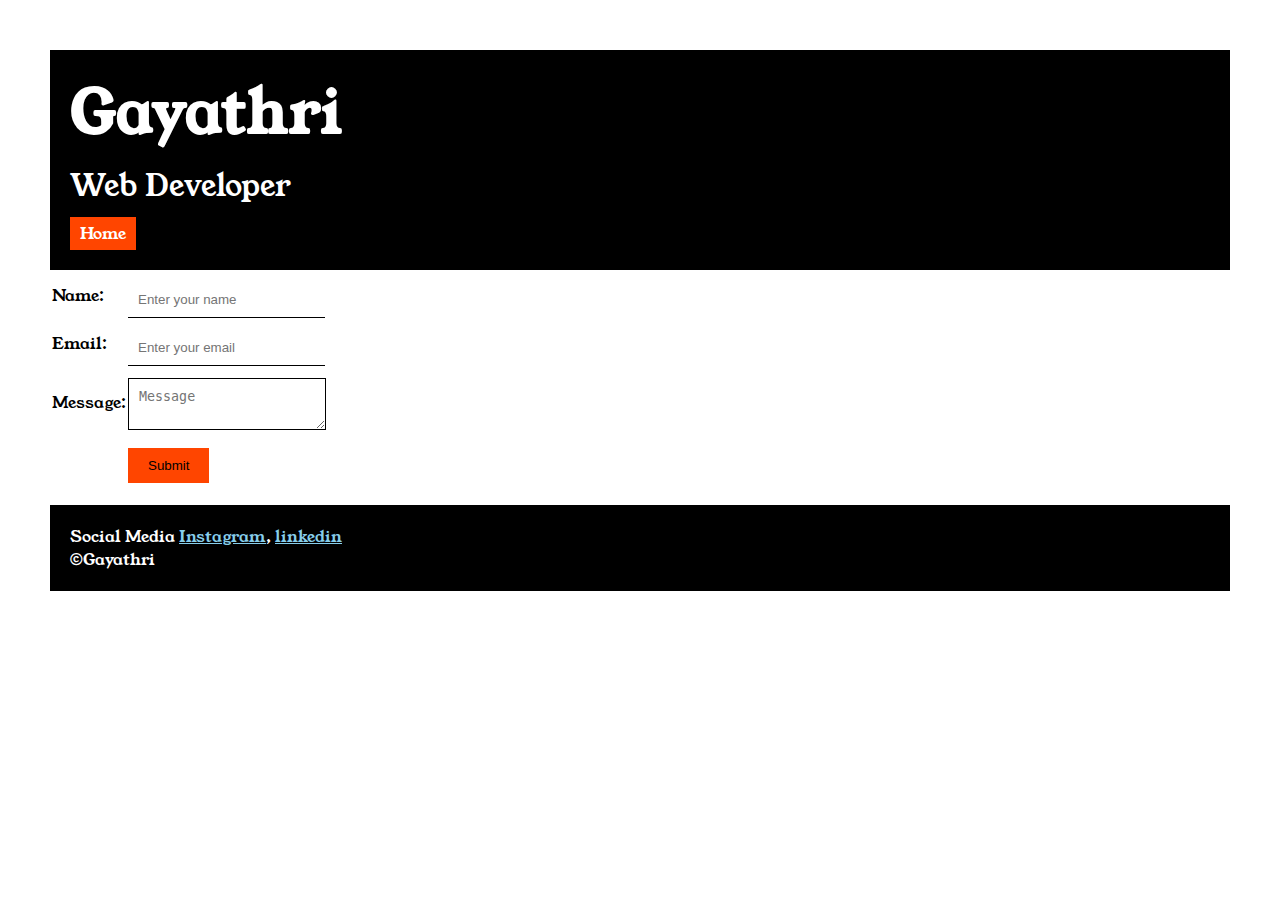
==== contact.html @ 6382bc0c "Add files via upload" ====
<!DOCTYPE html>
<html>

<head>
    <title>Gayathri</title>
    <link rel="preconnect" href="https://fonts.googleapis.com">
    <link rel="preconnect" href="https://fonts.gstatic.com" crossorigin>
    <link href="https://fonts.googleapis.com/css2?family=Young+Serif&display=swap" rel="stylesheet">
    <link rel="stylesheet" href="style.css">
</head>

<body>
    <div class="container">

        <div class="section-one">
            <h1 class="section-one__name">Gayathri</h1>
            <p class="section-one__role">Web Developer</p>
            <a class="section-one__contact" href="file:///C:/Users/ELCOT/Desktop/portfolio/index.html">Home</a>
        </div>
</body>

</html>
<table>
    <div class="contact-from">
        <form>
            <tr>
                <td>Name:</td>
                <td><input placeholder="Enter your name" class="contact-form__input" </td>
            </tr>
            <tr>
                <td>Email:</td>
                <td><input placeholder="Enter your email" class="contact-form__input" </td>
            </tr>
            <tr>
                <td>Message:</td>
                <td>
                    <textarea placeholder="Message" class="contact-form__textarea"></textarea>
                </td>
            </tr>
            <tr>
                <td></td>
                <td><input type="submit" class="contact-form__submit"></td>
            </tr>
</table>
</form>
<div class="section-five">
    <p class="section-five__title">Social Media
        <a href="https://www.instagram.com/gayathri_janagiraman/">Instagram</a>,
        <a href="https://www.linkedin.com/in/gayathri-janagiraman7/">linkedin</a>
    </p>
    <p>&copy;Gayathri</p>
</div>
</div>
---- style.css ----
*{
   padding: 0;
   margin: 0;
}
body{
   font-family: "Young Serif", serif;
}
.container{
    padding:50px;
 } 
.section-one{
   background-color: black;
   color: white;
   padding:20px;
}
.section-one__name{
   font-size: 60px;
}
.section-one__role{
   font-size: 30px;
   margin-top: 10px;
}
.section-one__contact{
   background-color: orangered;
   color: white;
   text-decoration: none;
   padding-left: 10px;
   padding-right: 10px;
   padding-top: 5px;
   padding-bottom: 5px;
   margin-top: 10px;
   display: inline-block;
}

.section-two, .section-three,.section-four,.section-five{
    margin-top: 20px;
           
}
.section-two__desc,.section-three__desc,.section-four__desc,.section-five__desc{
    margin-top: 10px;
}
.section-three{
    background-color: #6462FD;
    padding: 20px;
    border-radius: 10px;
    margin-top: 20px;
    display: inline-block;
    height: 200px;
    vertical-align: top;
}
li{
    list-style: none;
}
.section-four{
    background-color: orangered;
    padding: 20px;
    border-radius: 10px;
    margin-top: 20px;
    display: inline-block;
    height: 200px;

}
.section-five{
    background-color: black;
    color: white;
    margin-top: 20px;
    padding: 20px;
}
.section-five__title a{
    color:skyblue;
}
.section-three li,.section-four li{
    list-style: none;
}
.contact-form{
    margin-top: 20px;
}
.contact-form__input{
    padding:10px;
    border:none;
    border-bottom:solid black 1px;

}
.contact-form__input,.contact-form__textarea,.contact-form__submit{
    margin-top: 10px;

}
.contact-form__textarea{
    border:none;
    padding:10px;
    border:solid black 1px;
}
.contact-form__submit{
    padding-top: 10px;
    padding-bottom: 10px;
    padding-left: 20px;
    padding-right: 20px;
    background-color: orangered;
    color: black;
    border: none;
}
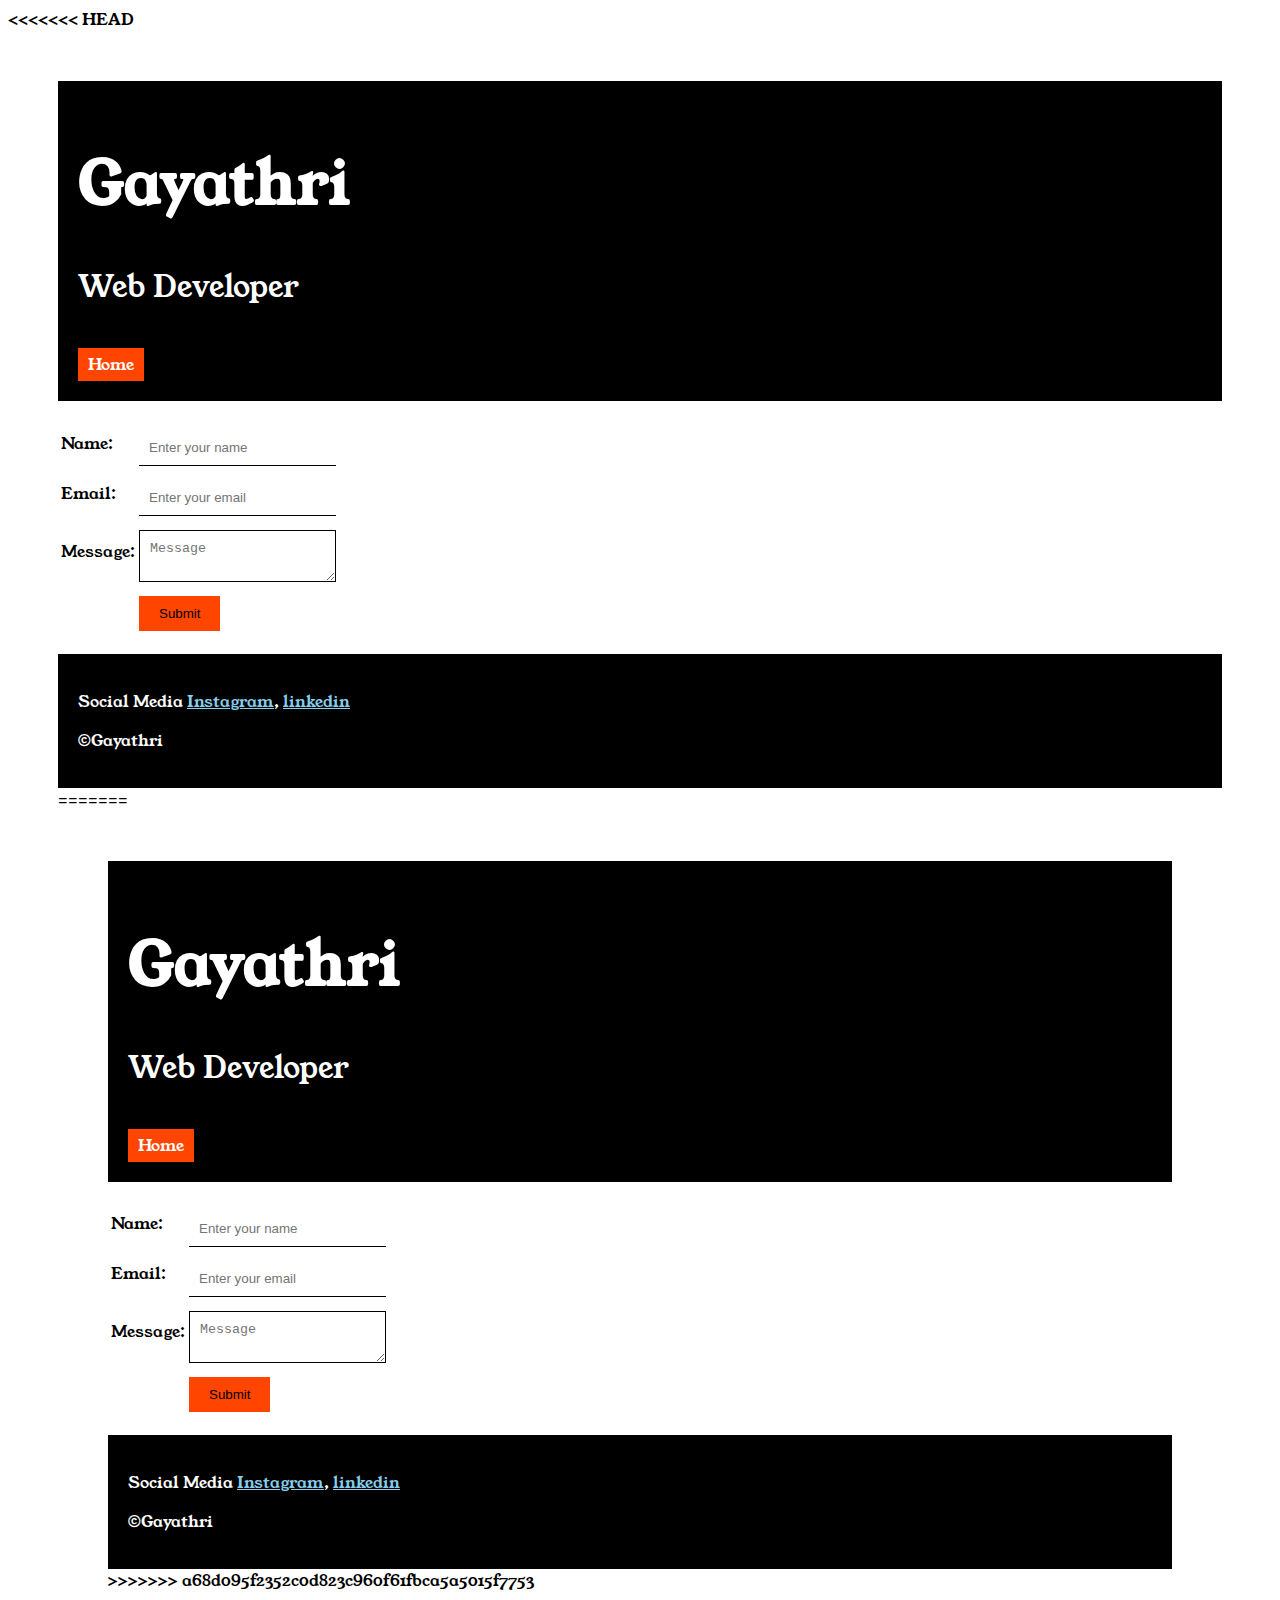
==== commit d5726d03: "Resolved merge conflicts" ====
--- a/contact.html
+++ b/contact.html
@@ -1,53 +1,108 @@
-<!DOCTYPE html>
-<html>
-
-<head>
-    <title>Gayathri</title>
-    <link rel="preconnect" href="https://fonts.googleapis.com">
-    <link rel="preconnect" href="https://fonts.gstatic.com" crossorigin>
-    <link href="https://fonts.googleapis.com/css2?family=Young+Serif&display=swap" rel="stylesheet">
-    <link rel="stylesheet" href="style.css">
-</head>
-
-<body>
-    <div class="container">
-
-        <div class="section-one">
-            <h1 class="section-one__name">Gayathri</h1>
-            <p class="section-one__role">Web Developer</p>
-            <a class="section-one__contact" href="file:///C:/Users/ELCOT/Desktop/portfolio/index.html">Home</a>
-        </div>
-</body>
-
-</html>
-<table>
-    <div class="contact-from">
-        <form>
-            <tr>
-                <td>Name:</td>
-                <td><input placeholder="Enter your name" class="contact-form__input" </td>
-            </tr>
-            <tr>
-                <td>Email:</td>
-                <td><input placeholder="Enter your email" class="contact-form__input" </td>
-            </tr>
-            <tr>
-                <td>Message:</td>
-                <td>
-                    <textarea placeholder="Message" class="contact-form__textarea"></textarea>
-                </td>
-            </tr>
-            <tr>
-                <td></td>
-                <td><input type="submit" class="contact-form__submit"></td>
-            </tr>
-</table>
-</form>
-<div class="section-five">
-    <p class="section-five__title">Social Media
-        <a href="https://www.instagram.com/gayathri_janagiraman/">Instagram</a>,
-        <a href="https://www.linkedin.com/in/gayathri-janagiraman7/">linkedin</a>
-    </p>
-    <p>&copy;Gayathri</p>
-</div>
+<<<<<<< HEAD
+<!DOCTYPE html>
+<html>
+
+<head>
+    <title>Portfolio</title>
+    <link rel="preconnect" href="https://fonts.googleapis.com">
+    <link rel="preconnect" href="https://fonts.gstatic.com" crossorigin>
+    <link href="https://fonts.googleapis.com/css2?family=Young+Serif&display=swap" rel="stylesheet">
+    <link rel="stylesheet" href="style.css">
+</head>
+
+<body>
+    <div class="container">
+
+        <div class="section-one">
+            <h1 class="section-one__name">Gayathri</h1>
+            <p class="section-one__role">Web Developer</p>
+            <a class="section-one__contact" href="index.html">Home</a>
+        </div>
+</body>
+
+</html>
+<table>
+    <div class="contact-from">
+        <form>
+            <tr>
+                <td>Name:</td>
+                <td><input placeholder="Enter your name" class="contact-form__input" </td>
+            </tr>
+            <tr>
+                <td>Email:</td>
+                <td><input placeholder="Enter your email" class="contact-form__input" </td>
+            </tr>
+            <tr>
+                <td>Message:</td>
+                <td>
+                    <textarea placeholder="Message" class="contact-form__textarea"></textarea>
+                </td>
+            </tr>
+            <tr>
+                <td></td>
+                <td><input type="submit" class="contact-form__submit"></td>
+            </tr>
+</table>
+</form>
+<div class="section-five">
+    <p class="section-five__title">Social Media
+        <a href="https://www.instagram.com/gayathri_janagiraman/">Instagram</a>,
+        <a href="https://www.linkedin.com/in/gayathri-janagiraman7/">linkedin</a>
+    </p>
+    <p>&copy;Gayathri</p>
+</div>
+=======
+<!DOCTYPE html>
+<html>
+
+<head>
+    <title>Gayathri</title>
+    <link rel="preconnect" href="https://fonts.googleapis.com">
+    <link rel="preconnect" href="https://fonts.gstatic.com" crossorigin>
+    <link href="https://fonts.googleapis.com/css2?family=Young+Serif&display=swap" rel="stylesheet">
+    <link rel="stylesheet" href="style.css">
+</head>
+
+<body>
+    <div class="container">
+
+        <div class="section-one">
+            <h1 class="section-one__name">Gayathri</h1>
+            <p class="section-one__role">Web Developer</p>
+            <a class="section-one__contact" href="file:///C:/Users/ELCOT/Desktop/portfolio/index.html">Home</a>
+        </div>
+</body>
+
+</html>
+<table>
+    <div class="contact-from">
+        <form>
+            <tr>
+                <td>Name:</td>
+                <td><input placeholder="Enter your name" class="contact-form__input" </td>
+            </tr>
+            <tr>
+                <td>Email:</td>
+                <td><input placeholder="Enter your email" class="contact-form__input" </td>
+            </tr>
+            <tr>
+                <td>Message:</td>
+                <td>
+                    <textarea placeholder="Message" class="contact-form__textarea"></textarea>
+                </td>
+            </tr>
+            <tr>
+                <td></td>
+                <td><input type="submit" class="contact-form__submit"></td>
+            </tr>
+</table>
+</form>
+<div class="section-five">
+    <p class="section-five__title">Social Media
+        <a href="https://www.instagram.com/gayathri_janagiraman/">Instagram</a>,
+        <a href="https://www.linkedin.com/in/gayathri-janagiraman7/">linkedin</a>
+    </p>
+    <p>&copy;Gayathri</p>
+</div>
+>>>>>>> a68d095f2352c0d823c960f61fbca5a5015f7753
 </div>--- a/style.css
+++ b/style.css
@@ -1,102 +1,207 @@
-
-*{
-   padding: 0;
-   margin: 0;
-}
-body{
-   font-family: "Young Serif", serif;
-}
-.container{
-    padding:50px;
- } 
-.section-one{
-   background-color: black;
-   color: white;
-   padding:20px;
-}
-.section-one__name{
-   font-size: 60px;
-}
-.section-one__role{
-   font-size: 30px;
-   margin-top: 10px;
-}
-.section-one__contact{
-   background-color: orangered;
-   color: white;
-   text-decoration: none;
-   padding-left: 10px;
-   padding-right: 10px;
-   padding-top: 5px;
-   padding-bottom: 5px;
-   margin-top: 10px;
-   display: inline-block;
-}
-
-.section-two, .section-three,.section-four,.section-five{
-    margin-top: 20px;
-           
-}
-.section-two__desc,.section-three__desc,.section-four__desc,.section-five__desc{
-    margin-top: 10px;
-}
-.section-three{
-    background-color: #6462FD;
-    padding: 20px;
-    border-radius: 10px;
-    margin-top: 20px;
-    display: inline-block;
-    height: 200px;
-    vertical-align: top;
-}
-li{
-    list-style: none;
-}
-.section-four{
-    background-color: orangered;
-    padding: 20px;
-    border-radius: 10px;
-    margin-top: 20px;
-    display: inline-block;
-    height: 200px;
-
-}
-.section-five{
-    background-color: black;
-    color: white;
-    margin-top: 20px;
-    padding: 20px;
-}
-.section-five__title a{
-    color:skyblue;
-}
-.section-three li,.section-four li{
-    list-style: none;
-}
-.contact-form{
-    margin-top: 20px;
-}
-.contact-form__input{
-    padding:10px;
-    border:none;
-    border-bottom:solid black 1px;
-
-}
-.contact-form__input,.contact-form__textarea,.contact-form__submit{
-    margin-top: 10px;
-
-}
-.contact-form__textarea{
-    border:none;
-    padding:10px;
-    border:solid black 1px;
-}
-.contact-form__submit{
-    padding-top: 10px;
-    padding-bottom: 10px;
-    padding-left: 20px;
-    padding-right: 20px;
-    background-color: orangered;
-    color: black;
-    border: none;
-}
+<<<<<<< HEAD
+
+*{
+   padding: 0;
+   margin: 0;
+}
+body{
+   font-family: "Young Serif", serif;
+}
+.container{
+    padding:50px;
+ } 
+.section-one{
+   background-color: black;
+   color: white;
+   padding:20px;
+}
+.section-one__name{
+   font-size: 60px;
+}
+.section-one__role{
+   font-size: 30px;
+   margin-top: 10px;
+}
+.section-one__contact{
+   background-color: orangered;
+   color: white;
+   text-decoration: none;
+   padding-left: 10px;
+   padding-right: 10px;
+   padding-top: 5px;
+   padding-bottom: 5px;
+   margin-top: 10px;
+   display: inline-block;
+}
+
+.section-two, .section-three,.section-four,.section-five{
+    margin-top: 20px;
+           
+}
+.section-two__desc,.section-three__desc,.section-four__desc,.section-five__desc{
+    margin-top: 10px;
+}
+.section-three{
+    background-color: #6462FD;
+    padding: 20px;
+    border-radius: 10px;
+    margin-top: 20px;
+    display: inline-block;
+    height: 200px;
+    vertical-align: top;
+}
+li{
+    list-style: none;
+}
+.section-four{
+    background-color: orangered;
+    padding: 20px;
+    border-radius: 10px;
+    margin-top: 20px;
+    display: inline-block;
+    height: 200px;
+
+}
+.section-five{
+    background-color: black;
+    color: white;
+    margin-top: 20px;
+    padding: 20px;
+}
+.section-five__title a{
+    color:skyblue;
+}
+.section-three li,.section-four li{
+    list-style: none;
+}
+.contact-form{
+    margin-top: 20px;
+}
+.contact-form__input{
+    padding:10px;
+    border:none;
+    border-bottom:solid black 1px;
+
+}
+.contact-form__input,.contact-form__textarea,.contact-form__submit{
+    margin-top: 10px;
+ 
+}
+.contact-form__textarea{
+    border:none;
+    padding:10px;
+    border:solid black 1px;
+}
+.contact-form__submit{
+    padding-top: 10px;
+    padding-bottom: 10px;
+    padding-left: 20px;
+    padding-right: 20px;
+    background-color: orangered;
+    color: black;
+    border: none;
+}
+=======
+
+*{
+   padding: 0;
+   margin: 0;
+}
+body{
+   font-family: "Young Serif", serif;
+}
+.container{
+    padding:50px;
+ } 
+.section-one{
+   background-color: black;
+   color: white;
+   padding:20px;
+}
+.section-one__name{
+   font-size: 60px;
+}
+.section-one__role{
+   font-size: 30px;
+   margin-top: 10px;
+}
+.section-one__contact{
+   background-color: orangered;
+   color: white;
+   text-decoration: none;
+   padding-left: 10px;
+   padding-right: 10px;
+   padding-top: 5px;
+   padding-bottom: 5px;
+   margin-top: 10px;
+   display: inline-block;
+}
+
+.section-two, .section-three,.section-four,.section-five{
+    margin-top: 20px;
+           
+}
+.section-two__desc,.section-three__desc,.section-four__desc,.section-five__desc{
+    margin-top: 10px;
+}
+.section-three{
+    background-color: #6462FD;
+    padding: 20px;
+    border-radius: 10px;
+    margin-top: 20px;
+    display: inline-block;
+    height: 200px;
+    vertical-align: top;
+}
+li{
+    list-style: none;
+}
+.section-four{
+    background-color: orangered;
+    padding: 20px;
+    border-radius: 10px;
+    margin-top: 20px;
+    display: inline-block;
+    height: 200px;
+
+}
+.section-five{
+    background-color: black;
+    color: white;
+    margin-top: 20px;
+    padding: 20px;
+}
+.section-five__title a{
+    color:skyblue;
+}
+.section-three li,.section-four li{
+    list-style: none;
+}
+.contact-form{
+    margin-top: 20px;
+}
+.contact-form__input{
+    padding:10px;
+    border:none;
+    border-bottom:solid black 1px;
+
+}
+.contact-form__input,.contact-form__textarea,.contact-form__submit{
+    margin-top: 10px;
+
+}
+.contact-form__textarea{
+    border:none;
+    padding:10px;
+    border:solid black 1px;
+}
+.contact-form__submit{
+    padding-top: 10px;
+    padding-bottom: 10px;
+    padding-left: 20px;
+    padding-right: 20px;
+    background-color: orangered;
+    color: black;
+    border: none;
+}
+>>>>>>> a68d095f2352c0d823c960f61fbca5a5015f7753
--- a/style.css
+++ b/style.css
@@ -1,102 +1,207 @@
-
-*{
-   padding: 0;
-   margin: 0;
-}
-body{
-   font-family: "Young Serif", serif;
-}
-.container{
-    padding:50px;
- } 
-.section-one{
-   background-color: black;
-   color: white;
-   padding:20px;
-}
-.section-one__name{
-   font-size: 60px;
-}
-.section-one__role{
-   font-size: 30px;
-   margin-top: 10px;
-}
-.section-one__contact{
-   background-color: orangered;
-   color: white;
-   text-decoration: none;
-   padding-left: 10px;
-   padding-right: 10px;
-   padding-top: 5px;
-   padding-bottom: 5px;
-   margin-top: 10px;
-   display: inline-block;
-}
-
-.section-two, .section-three,.section-four,.section-five{
-    margin-top: 20px;
-           
-}
-.section-two__desc,.section-three__desc,.section-four__desc,.section-five__desc{
-    margin-top: 10px;
-}
-.section-three{
-    background-color: #6462FD;
-    padding: 20px;
-    border-radius: 10px;
-    margin-top: 20px;
-    display: inline-block;
-    height: 200px;
-    vertical-align: top;
-}
-li{
-    list-style: none;
-}
-.section-four{
-    background-color: orangered;
-    padding: 20px;
-    border-radius: 10px;
-    margin-top: 20px;
-    display: inline-block;
-    height: 200px;
-
-}
-.section-five{
-    background-color: black;
-    color: white;
-    margin-top: 20px;
-    padding: 20px;
-}
-.section-five__title a{
-    color:skyblue;
-}
-.section-three li,.section-four li{
-    list-style: none;
-}
-.contact-form{
-    margin-top: 20px;
-}
-.contact-form__input{
-    padding:10px;
-    border:none;
-    border-bottom:solid black 1px;
-
-}
-.contact-form__input,.contact-form__textarea,.contact-form__submit{
-    margin-top: 10px;
-
-}
-.contact-form__textarea{
-    border:none;
-    padding:10px;
-    border:solid black 1px;
-}
-.contact-form__submit{
-    padding-top: 10px;
-    padding-bottom: 10px;
-    padding-left: 20px;
-    padding-right: 20px;
-    background-color: orangered;
-    color: black;
-    border: none;
-}
+<<<<<<< HEAD
+
+*{
+   padding: 0;
+   margin: 0;
+}
+body{
+   font-family: "Young Serif", serif;
+}
+.container{
+    padding:50px;
+ } 
+.section-one{
+   background-color: black;
+   color: white;
+   padding:20px;
+}
+.section-one__name{
+   font-size: 60px;
+}
+.section-one__role{
+   font-size: 30px;
+   margin-top: 10px;
+}
+.section-one__contact{
+   background-color: orangered;
+   color: white;
+   text-decoration: none;
+   padding-left: 10px;
+   padding-right: 10px;
+   padding-top: 5px;
+   padding-bottom: 5px;
+   margin-top: 10px;
+   display: inline-block;
+}
+
+.section-two, .section-three,.section-four,.section-five{
+    margin-top: 20px;
+           
+}
+.section-two__desc,.section-three__desc,.section-four__desc,.section-five__desc{
+    margin-top: 10px;
+}
+.section-three{
+    background-color: #6462FD;
+    padding: 20px;
+    border-radius: 10px;
+    margin-top: 20px;
+    display: inline-block;
+    height: 200px;
+    vertical-align: top;
+}
+li{
+    list-style: none;
+}
+.section-four{
+    background-color: orangered;
+    padding: 20px;
+    border-radius: 10px;
+    margin-top: 20px;
+    display: inline-block;
+    height: 200px;
+
+}
+.section-five{
+    background-color: black;
+    color: white;
+    margin-top: 20px;
+    padding: 20px;
+}
+.section-five__title a{
+    color:skyblue;
+}
+.section-three li,.section-four li{
+    list-style: none;
+}
+.contact-form{
+    margin-top: 20px;
+}
+.contact-form__input{
+    padding:10px;
+    border:none;
+    border-bottom:solid black 1px;
+
+}
+.contact-form__input,.contact-form__textarea,.contact-form__submit{
+    margin-top: 10px;
+ 
+}
+.contact-form__textarea{
+    border:none;
+    padding:10px;
+    border:solid black 1px;
+}
+.contact-form__submit{
+    padding-top: 10px;
+    padding-bottom: 10px;
+    padding-left: 20px;
+    padding-right: 20px;
+    background-color: orangered;
+    color: black;
+    border: none;
+}
+=======
+
+*{
+   padding: 0;
+   margin: 0;
+}
+body{
+   font-family: "Young Serif", serif;
+}
+.container{
+    padding:50px;
+ } 
+.section-one{
+   background-color: black;
+   color: white;
+   padding:20px;
+}
+.section-one__name{
+   font-size: 60px;
+}
+.section-one__role{
+   font-size: 30px;
+   margin-top: 10px;
+}
+.section-one__contact{
+   background-color: orangered;
+   color: white;
+   text-decoration: none;
+   padding-left: 10px;
+   padding-right: 10px;
+   padding-top: 5px;
+   padding-bottom: 5px;
+   margin-top: 10px;
+   display: inline-block;
+}
+
+.section-two, .section-three,.section-four,.section-five{
+    margin-top: 20px;
+           
+}
+.section-two__desc,.section-three__desc,.section-four__desc,.section-five__desc{
+    margin-top: 10px;
+}
+.section-three{
+    background-color: #6462FD;
+    padding: 20px;
+    border-radius: 10px;
+    margin-top: 20px;
+    display: inline-block;
+    height: 200px;
+    vertical-align: top;
+}
+li{
+    list-style: none;
+}
+.section-four{
+    background-color: orangered;
+    padding: 20px;
+    border-radius: 10px;
+    margin-top: 20px;
+    display: inline-block;
+    height: 200px;
+
+}
+.section-five{
+    background-color: black;
+    color: white;
+    margin-top: 20px;
+    padding: 20px;
+}
+.section-five__title a{
+    color:skyblue;
+}
+.section-three li,.section-four li{
+    list-style: none;
+}
+.contact-form{
+    margin-top: 20px;
+}
+.contact-form__input{
+    padding:10px;
+    border:none;
+    border-bottom:solid black 1px;
+
+}
+.contact-form__input,.contact-form__textarea,.contact-form__submit{
+    margin-top: 10px;
+
+}
+.contact-form__textarea{
+    border:none;
+    padding:10px;
+    border:solid black 1px;
+}
+.contact-form__submit{
+    padding-top: 10px;
+    padding-bottom: 10px;
+    padding-left: 20px;
+    padding-right: 20px;
+    background-color: orangered;
+    color: black;
+    border: none;
+}
+>>>>>>> a68d095f2352c0d823c960f61fbca5a5015f7753
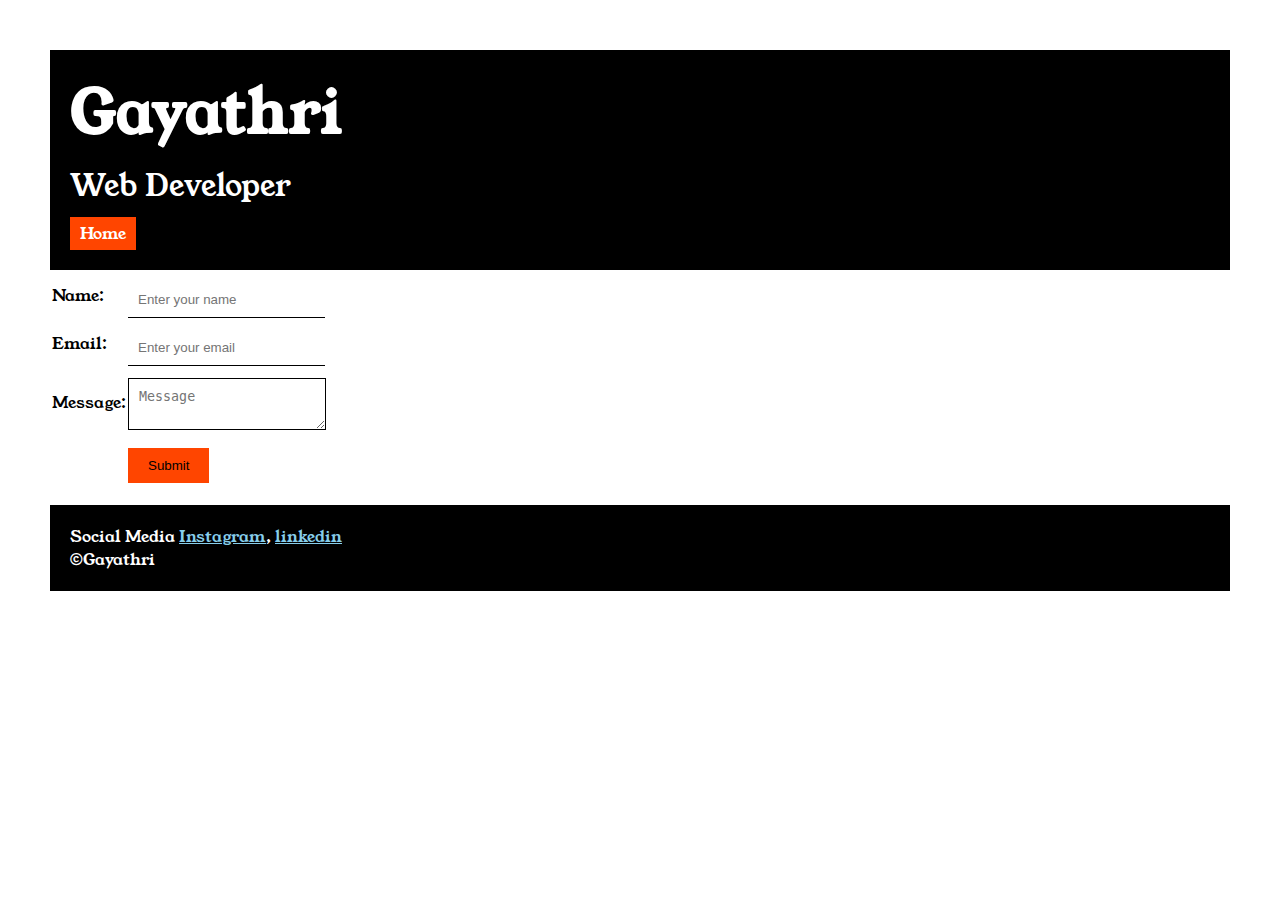
==== commit 39c2b878: "updated" ====
--- a/contact.html
+++ b/contact.html
@@ -1,4 +1,3 @@
-<<<<<<< HEAD
 <!DOCTYPE html>
 <html>
 
@@ -18,91 +17,36 @@
             <p class="section-one__role">Web Developer</p>
             <a class="section-one__contact" href="index.html">Home</a>
         </div>
-</body>
 
-</html>
-<table>
-    <div class="contact-from">
-        <form>
-            <tr>
-                <td>Name:</td>
-                <td><input placeholder="Enter your name" class="contact-form__input" </td>
-            </tr>
-            <tr>
-                <td>Email:</td>
-                <td><input placeholder="Enter your email" class="contact-form__input" </td>
-            </tr>
-            <tr>
-                <td>Message:</td>
-                <td>
-                    <textarea placeholder="Message" class="contact-form__textarea"></textarea>
-                </td>
-            </tr>
-            <tr>
-                <td></td>
-                <td><input type="submit" class="contact-form__submit"></td>
-            </tr>
-</table>
-</form>
-<div class="section-five">
-    <p class="section-five__title">Social Media
-        <a href="https://www.instagram.com/gayathri_janagiraman/">Instagram</a>,
-        <a href="https://www.linkedin.com/in/gayathri-janagiraman7/">linkedin</a>
-    </p>
-    <p>&copy;Gayathri</p>
-</div>
-=======
-<!DOCTYPE html>
-<html>
-
-<head>
-    <title>Gayathri</title>
-    <link rel="preconnect" href="https://fonts.googleapis.com">
-    <link rel="preconnect" href="https://fonts.gstatic.com" crossorigin>
-    <link href="https://fonts.googleapis.com/css2?family=Young+Serif&display=swap" rel="stylesheet">
-    <link rel="stylesheet" href="style.css">
-</head>
-
-<body>
-    <div class="container">
-
-        <div class="section-one">
-            <h1 class="section-one__name">Gayathri</h1>
-            <p class="section-one__role">Web Developer</p>
-            <a class="section-one__contact" href="file:///C:/Users/ELCOT/Desktop/portfolio/index.html">Home</a>
+        <table>
+            <div class="contact-from">
+                <form>
+                    <tr>
+                        <td>Name:</td>
+                        <td><input placeholder="Enter your name" class="contact-form__input" </td>
+                    </tr>
+                    <tr>
+                        <td>Email:</td>
+                        <td><input placeholder="Enter your email" class="contact-form__input" </td>
+                    </tr>
+                    <tr>
+                        <td>Message:</td>
+                        <td>
+                            <textarea placeholder="Message" class="contact-form__textarea"></textarea>
+                        </td>
+                    </tr>
+                    <tr>
+                        <td></td>
+                        <td><input type="submit" class="contact-form__submit"></td>
+                    </tr>
+        </table>
+        </form>
+        <div class="section-five">
+            <p class="section-five__title">Social Media
+                <a href="https://www.instagram.com/gayathri_janagiraman/">Instagram</a>,
+                <a href="https://www.linkedin.com/in/gayathri-janagiraman7/">linkedin</a>
+            </p>
+            <p>&copy;Gayathri</p>
         </div>
 </body>
-
-</html>
-<table>
-    <div class="contact-from">
-        <form>
-            <tr>
-                <td>Name:</td>
-                <td><input placeholder="Enter your name" class="contact-form__input" </td>
-            </tr>
-            <tr>
-                <td>Email:</td>
-                <td><input placeholder="Enter your email" class="contact-form__input" </td>
-            </tr>
-            <tr>
-                <td>Message:</td>
-                <td>
-                    <textarea placeholder="Message" class="contact-form__textarea"></textarea>
-                </td>
-            </tr>
-            <tr>
-                <td></td>
-                <td><input type="submit" class="contact-form__submit"></td>
-            </tr>
-</table>
-</form>
-<div class="section-five">
-    <p class="section-five__title">Social Media
-        <a href="https://www.instagram.com/gayathri_janagiraman/">Instagram</a>,
-        <a href="https://www.linkedin.com/in/gayathri-janagiraman7/">linkedin</a>
-    </p>
-    <p>&copy;Gayathri</p>
-</div>
->>>>>>> a68d095f2352c0d823c960f61fbca5a5015f7753
-</div>+</html>--- a/style.css
+++ b/style.css
@@ -1,5 +1,3 @@
-<<<<<<< HEAD
-
 *{
    padding: 0;
    margin: 0;
@@ -101,107 +99,3 @@
     color: black;
     border: none;
 }
-=======
-
-*{
-   padding: 0;
-   margin: 0;
-}
-body{
-   font-family: "Young Serif", serif;
-}
-.container{
-    padding:50px;
- } 
-.section-one{
-   background-color: black;
-   color: white;
-   padding:20px;
-}
-.section-one__name{
-   font-size: 60px;
-}
-.section-one__role{
-   font-size: 30px;
-   margin-top: 10px;
-}
-.section-one__contact{
-   background-color: orangered;
-   color: white;
-   text-decoration: none;
-   padding-left: 10px;
-   padding-right: 10px;
-   padding-top: 5px;
-   padding-bottom: 5px;
-   margin-top: 10px;
-   display: inline-block;
-}
-
-.section-two, .section-three,.section-four,.section-five{
-    margin-top: 20px;
-           
-}
-.section-two__desc,.section-three__desc,.section-four__desc,.section-five__desc{
-    margin-top: 10px;
-}
-.section-three{
-    background-color: #6462FD;
-    padding: 20px;
-    border-radius: 10px;
-    margin-top: 20px;
-    display: inline-block;
-    height: 200px;
-    vertical-align: top;
-}
-li{
-    list-style: none;
-}
-.section-four{
-    background-color: orangered;
-    padding: 20px;
-    border-radius: 10px;
-    margin-top: 20px;
-    display: inline-block;
-    height: 200px;
-
-}
-.section-five{
-    background-color: black;
-    color: white;
-    margin-top: 20px;
-    padding: 20px;
-}
-.section-five__title a{
-    color:skyblue;
-}
-.section-three li,.section-four li{
-    list-style: none;
-}
-.contact-form{
-    margin-top: 20px;
-}
-.contact-form__input{
-    padding:10px;
-    border:none;
-    border-bottom:solid black 1px;
-
-}
-.contact-form__input,.contact-form__textarea,.contact-form__submit{
-    margin-top: 10px;
-
-}
-.contact-form__textarea{
-    border:none;
-    padding:10px;
-    border:solid black 1px;
-}
-.contact-form__submit{
-    padding-top: 10px;
-    padding-bottom: 10px;
-    padding-left: 20px;
-    padding-right: 20px;
-    background-color: orangered;
-    color: black;
-    border: none;
-}
->>>>>>> a68d095f2352c0d823c960f61fbca5a5015f7753
